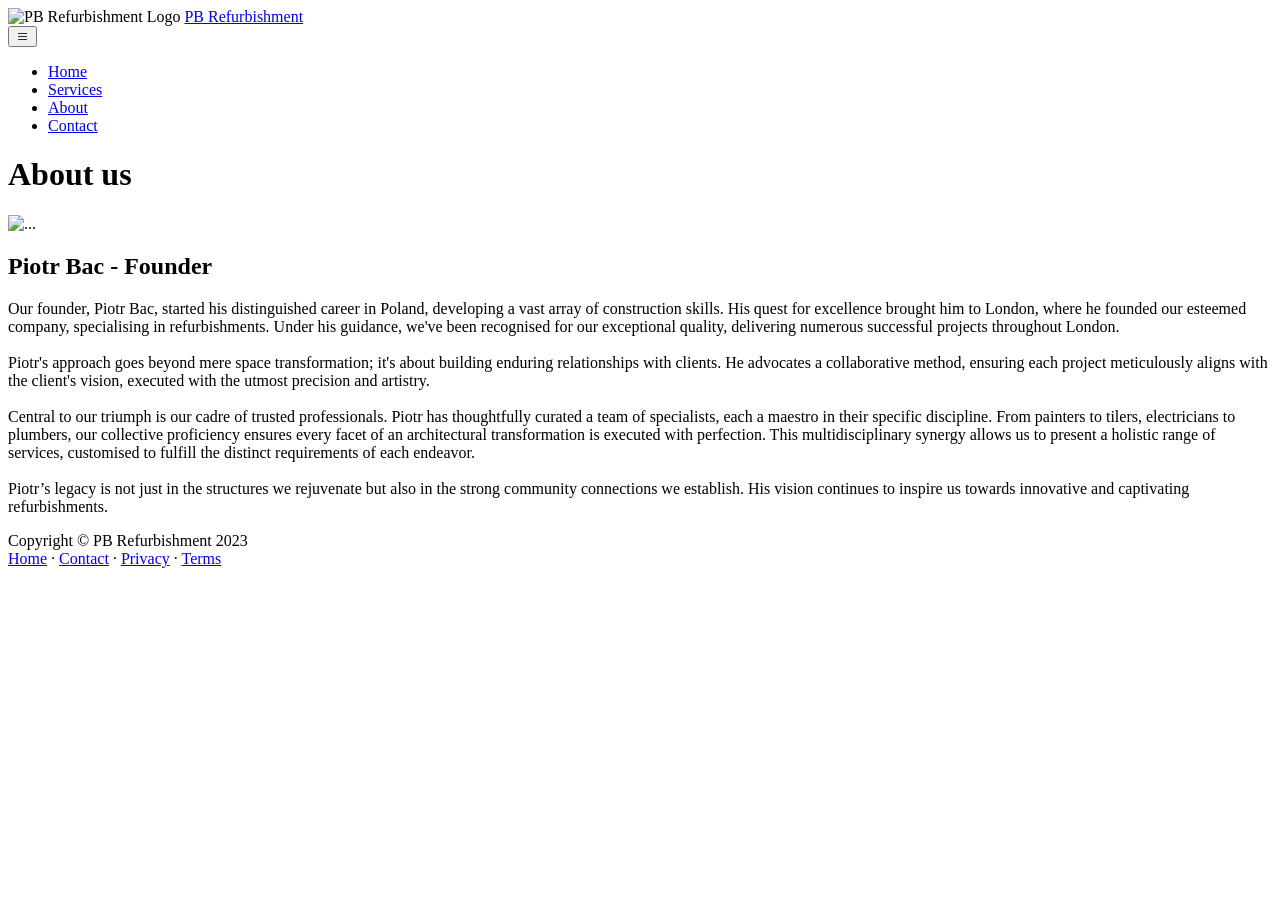
==== about.html @ 621df355 "Merge pull request #3 from daruma4/seo SEO add" ====
<!DOCTYPE html>
<html lang="en">
    <head>
        <meta charset="utf-8" />
        <meta name="viewport" content="width=device-width, initial-scale=1, shrink-to-fit=no" />
        <meta name="description" content="" />
        <meta name="author" content="" />
        <title>About Us - Expert Refurbishers in London | PB Refurbishment</title>
        <!-- Favicon-->
        <link rel="icon" type="image/x-icon" href="assets/favicon.ico"/>
        <!-- Bootstrap icons-->
        <link href="https://cdn.jsdelivr.net/npm/bootstrap-icons@1.11.2/font/bootstrap-icons.css" rel="stylesheet" />
        <!-- Core theme CSS (includes Bootstrap)-->
        <link href="css/styles.css" rel="stylesheet" />
        <!-- SEO -->
        <meta name="description" content="PB Refurbishment is a leading provider of refurbishment and restoration services in London, dedicated to enhancing living spaces with expert craftsmanship and bespoke solutions." />
        <link rel="canonical" href="http://www.pbrefurbishment.co.uk/about.html" />
        <meta property="og:locale" content="en_GB" />
        <meta property="og:type" content="website" />
        <meta property="og:title" content="About Us - Expert Refurbishers in London | PB Refurbishment" />
        <meta property="og:description" content="PB Refurbishment is a leading provider of refurbishment and restoration services in London, dedicated to enhancing living spaces with expert craftsmanship and bespoke solutions." />
        <meta property="og:url" content="http://www.pbrefurbishment.co.uk/about.hmtl" />
        <meta property="og:site_name" content="PB Refurbishment" />
        <meta property="article:publisher" content="https://www.facebook.com/piotrbacrefurbishment" />
        <meta property="article:modified_time" content="2023-12-03T10:14:18+00:00" />
        <meta name="twitter:card" content="summary_large_image" />
        <meta name="twitter:label1" content="Estimated reading time" />
        <meta name="twitter:data1" content="1 minute" />
    </head>
    <body class="d-flex flex-column">
        <main class="flex-shrink-0">
            <!-- Navigation-->
            <nav class="navbar navbar-expand-lg navbar-light bg-light">
                <div class="container px-5">
                    <div class="align-items-center">
                        <img src="assets/favicon.ico" alt="PB Refurbishment Logo" class="col-1 img-fluid rounded-3">
                        <a class="navbar-brand" href="index.html">PB Refurbishment</a>
                    </div>
                    <button class="navbar-toggler" type="button" data-bs-toggle="collapse" data-bs-target="#navbarSupportedContent" aria-controls="navbarSupportedContent" aria-expanded="false" aria-label="Toggle navigation"><i class="bi bi-list"></i></button>
                    <div class="collapse navbar-collapse" id="navbarSupportedContent">
                        <ul class="navbar-nav ms-auto mb-2 mb-lg-0">
                            <li class="nav-item"><a class="nav-link" href="index.html">Home</a></li>
                            <li class="nav-item"><a class="nav-link" href="services.html">Services</a></li>
                            <li class="nav-item"><a class="nav-link" href="about.html">About</a></li>
                            <li class="nav-item"><a class="nav-link" href="contact.html">Contact</a></li>
                        </ul>
                    </div>
                </div>
            </nav>
            <!-- Header-->
            <header class="py-5">
                <div class="container px-5">
                    <div class="row justify-content-center">
                        <div class="col-lg-8 col-xxl-6">
                            <div class="text-center my-5">
                                <h1 class="fw-bolder mb-3">About us</h1>
                                <p class="lead fw-normal text-muted mb-4"></p>
                            </div>
                        </div>
                    </div>
                </div>
            </header>
            <!-- About section one-->
            <section class="py-5 bg-light" id="scroll-target">
                <div class="container px-5 my-5">
                    <div class="row gx-5 align-items-center">
                        <div class="col-lg-6"><img class="img-fluid rounded mb-5 mb-lg-0" src="https://dummyimage.com/600x400/343a40/6c757d" alt="..." /></div>
                        <div class="col-lg-6">
                            <h2 class="fw-bolder">Piotr Bac - Founder</h2>
                            <p class="lead fw-normal text-muted mb-0">
                                Our founder, Piotr Bac, started his distinguished career in Poland, developing a vast array of construction skills. His quest for excellence brought him to London, where he founded our esteemed company, specialising in refurbishments. Under his guidance, we've been recognised for our exceptional quality, delivering numerous successful projects throughout London.
                                <br \>
                                <br \>
                                Piotr's approach goes beyond mere space transformation; it's about building enduring relationships with clients. He advocates a collaborative method, ensuring each project meticulously aligns with the client's vision, executed with the utmost precision and artistry.
                                <br \>
                                <br \>
                                Central to our triumph is our cadre of trusted professionals. Piotr has thoughtfully curated a team of specialists, each a maestro in their specific discipline. From painters to tilers, electricians to plumbers, our collective proficiency ensures every facet of an architectural transformation is executed with perfection. This multidisciplinary synergy allows us to present a holistic range of services, customised to fulfill the distinct requirements of each endeavor.
                                <br \>
                                <br \>
                                Piotr’s legacy is not just in the structures we rejuvenate but also in the strong community connections we establish. His vision continues to inspire us towards innovative and captivating refurbishments.
                            </p>
                        </div>
                    </div>
                </div>
            </section>
        </main>
        <!-- Footer-->
        <footer class="bg-dark py-4 mt-auto">
            <div class="container px-5">
                <div class="row align-items-center justify-content-between flex-column flex-sm-row">
                    <div class="col-auto"><div class="small m-0 text-white">Copyright &copy; PB Refurbishment 2023</div></div>
                    <div class="col-auto">
                        <a class="link-light small" href="index.html">Home</a>
                        <span class="text-white mx-1">&middot;</span>
                        <a class="link-light small" href="contact.html">Contact</a>
                        <span class="text-white mx-1">&middot;</span>
                        <a class="link-light small" href="#!">Privacy</a>
                        <span class="text-white mx-1">&middot;</span>
                        <a class="link-light small" href="#!">Terms</a>
                    </div>
                </div>
            </div>
        </footer>
        <!-- Bootstrap core JS-->
        <script src="https://cdn.jsdelivr.net/npm/bootstrap@5.2.3/dist/js/bootstrap.bundle.min.js"></script>
        <!-- Core theme JS-->
        <script src="js/scripts.js"></script>
    </body>
</html>
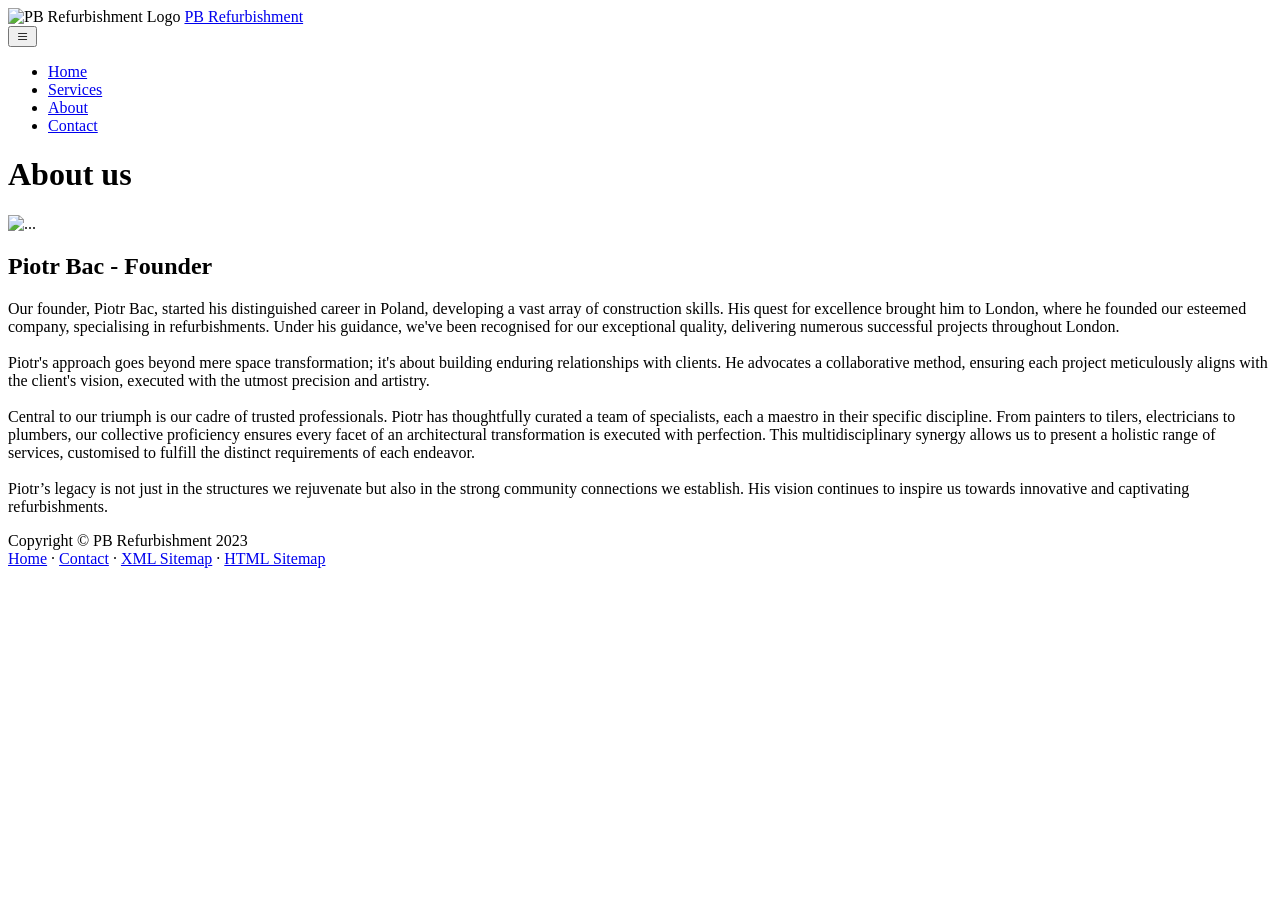
==== commit 25cdc1da: "Sitemaps addition" ====
--- a/about.html
+++ b/about.html
@@ -1,109 +1,109 @@
-<!DOCTYPE html>
-<html lang="en">
-    <head>
-        <meta charset="utf-8" />
-        <meta name="viewport" content="width=device-width, initial-scale=1, shrink-to-fit=no" />
-        <meta name="description" content="" />
-        <meta name="author" content="" />
-        <title>About Us - Expert Refurbishers in London | PB Refurbishment</title>
-        <!-- Favicon-->
-        <link rel="icon" type="image/x-icon" href="assets/favicon.ico"/>
-        <!-- Bootstrap icons-->
-        <link href="https://cdn.jsdelivr.net/npm/bootstrap-icons@1.11.2/font/bootstrap-icons.css" rel="stylesheet" />
-        <!-- Core theme CSS (includes Bootstrap)-->
-        <link href="css/styles.css" rel="stylesheet" />
-        <!-- SEO -->
-        <meta name="description" content="PB Refurbishment is a leading provider of refurbishment and restoration services in London, dedicated to enhancing living spaces with expert craftsmanship and bespoke solutions." />
-        <link rel="canonical" href="http://www.pbrefurbishment.co.uk/about.html" />
-        <meta property="og:locale" content="en_GB" />
-        <meta property="og:type" content="website" />
-        <meta property="og:title" content="About Us - Expert Refurbishers in London | PB Refurbishment" />
-        <meta property="og:description" content="PB Refurbishment is a leading provider of refurbishment and restoration services in London, dedicated to enhancing living spaces with expert craftsmanship and bespoke solutions." />
-        <meta property="og:url" content="http://www.pbrefurbishment.co.uk/about.hmtl" />
-        <meta property="og:site_name" content="PB Refurbishment" />
-        <meta property="article:publisher" content="https://www.facebook.com/piotrbacrefurbishment" />
-        <meta property="article:modified_time" content="2023-12-03T10:14:18+00:00" />
-        <meta name="twitter:card" content="summary_large_image" />
-        <meta name="twitter:label1" content="Estimated reading time" />
-        <meta name="twitter:data1" content="1 minute" />
-    </head>
-    <body class="d-flex flex-column">
-        <main class="flex-shrink-0">
-            <!-- Navigation-->
-            <nav class="navbar navbar-expand-lg navbar-light bg-light">
-                <div class="container px-5">
-                    <div class="align-items-center">
-                        <img src="assets/favicon.ico" alt="PB Refurbishment Logo" class="col-1 img-fluid rounded-3">
-                        <a class="navbar-brand" href="index.html">PB Refurbishment</a>
-                    </div>
-                    <button class="navbar-toggler" type="button" data-bs-toggle="collapse" data-bs-target="#navbarSupportedContent" aria-controls="navbarSupportedContent" aria-expanded="false" aria-label="Toggle navigation"><i class="bi bi-list"></i></button>
-                    <div class="collapse navbar-collapse" id="navbarSupportedContent">
-                        <ul class="navbar-nav ms-auto mb-2 mb-lg-0">
-                            <li class="nav-item"><a class="nav-link" href="index.html">Home</a></li>
-                            <li class="nav-item"><a class="nav-link" href="services.html">Services</a></li>
-                            <li class="nav-item"><a class="nav-link" href="about.html">About</a></li>
-                            <li class="nav-item"><a class="nav-link" href="contact.html">Contact</a></li>
-                        </ul>
-                    </div>
-                </div>
-            </nav>
-            <!-- Header-->
-            <header class="py-5">
-                <div class="container px-5">
-                    <div class="row justify-content-center">
-                        <div class="col-lg-8 col-xxl-6">
-                            <div class="text-center my-5">
-                                <h1 class="fw-bolder mb-3">About us</h1>
-                                <p class="lead fw-normal text-muted mb-4"></p>
-                            </div>
-                        </div>
-                    </div>
-                </div>
-            </header>
-            <!-- About section one-->
-            <section class="py-5 bg-light" id="scroll-target">
-                <div class="container px-5 my-5">
-                    <div class="row gx-5 align-items-center">
-                        <div class="col-lg-6"><img class="img-fluid rounded mb-5 mb-lg-0" src="https://dummyimage.com/600x400/343a40/6c757d" alt="..." /></div>
-                        <div class="col-lg-6">
-                            <h2 class="fw-bolder">Piotr Bac - Founder</h2>
-                            <p class="lead fw-normal text-muted mb-0">
-                                Our founder, Piotr Bac, started his distinguished career in Poland, developing a vast array of construction skills. His quest for excellence brought him to London, where he founded our esteemed company, specialising in refurbishments. Under his guidance, we've been recognised for our exceptional quality, delivering numerous successful projects throughout London.
-                                <br \>
-                                <br \>
-                                Piotr's approach goes beyond mere space transformation; it's about building enduring relationships with clients. He advocates a collaborative method, ensuring each project meticulously aligns with the client's vision, executed with the utmost precision and artistry.
-                                <br \>
-                                <br \>
-                                Central to our triumph is our cadre of trusted professionals. Piotr has thoughtfully curated a team of specialists, each a maestro in their specific discipline. From painters to tilers, electricians to plumbers, our collective proficiency ensures every facet of an architectural transformation is executed with perfection. This multidisciplinary synergy allows us to present a holistic range of services, customised to fulfill the distinct requirements of each endeavor.
-                                <br \>
-                                <br \>
-                                Piotr’s legacy is not just in the structures we rejuvenate but also in the strong community connections we establish. His vision continues to inspire us towards innovative and captivating refurbishments.
-                            </p>
-                        </div>
-                    </div>
-                </div>
-            </section>
-        </main>
-        <!-- Footer-->
-        <footer class="bg-dark py-4 mt-auto">
-            <div class="container px-5">
-                <div class="row align-items-center justify-content-between flex-column flex-sm-row">
-                    <div class="col-auto"><div class="small m-0 text-white">Copyright &copy; PB Refurbishment 2023</div></div>
-                    <div class="col-auto">
-                        <a class="link-light small" href="index.html">Home</a>
-                        <span class="text-white mx-1">&middot;</span>
-                        <a class="link-light small" href="contact.html">Contact</a>
-                        <span class="text-white mx-1">&middot;</span>
-                        <a class="link-light small" href="#!">Privacy</a>
-                        <span class="text-white mx-1">&middot;</span>
-                        <a class="link-light small" href="#!">Terms</a>
-                    </div>
-                </div>
-            </div>
-        </footer>
-        <!-- Bootstrap core JS-->
-        <script src="https://cdn.jsdelivr.net/npm/bootstrap@5.2.3/dist/js/bootstrap.bundle.min.js"></script>
-        <!-- Core theme JS-->
-        <script src="js/scripts.js"></script>
-    </body>
-</html>
+<!DOCTYPE html>
+<html lang="en">
+    <head>
+        <meta charset="utf-8" />
+        <meta name="viewport" content="width=device-width, initial-scale=1, shrink-to-fit=no" />
+        <meta name="description" content="" />
+        <meta name="author" content="" />
+        <title>About Us - Expert Refurbishers in London | PB Refurbishment</title>
+        <!-- Favicon-->
+        <link rel="icon" type="image/x-icon" href="assets/favicon.ico"/>
+        <!-- Bootstrap icons-->
+        <link href="https://cdn.jsdelivr.net/npm/bootstrap-icons@1.11.2/font/bootstrap-icons.css" rel="stylesheet" />
+        <!-- Core theme CSS (includes Bootstrap)-->
+        <link href="css/styles.css" rel="stylesheet" />
+        <!-- SEO -->
+        <meta name="description" content="PB Refurbishment is a leading provider of refurbishment and restoration services in London, dedicated to enhancing living spaces with expert craftsmanship and bespoke solutions." />
+        <link rel="canonical" href="http://www.pbrefurbishment.co.uk/about.html" />
+        <meta property="og:locale" content="en_GB" />
+        <meta property="og:type" content="website" />
+        <meta property="og:title" content="About Us - Expert Refurbishers in London | PB Refurbishment" />
+        <meta property="og:description" content="PB Refurbishment is a leading provider of refurbishment and restoration services in London, dedicated to enhancing living spaces with expert craftsmanship and bespoke solutions." />
+        <meta property="og:url" content="http://www.pbrefurbishment.co.uk/about.hmtl" />
+        <meta property="og:site_name" content="PB Refurbishment" />
+        <meta property="article:publisher" content="https://www.facebook.com/piotrbacrefurbishment" />
+        <meta property="article:modified_time" content="2023-12-03T10:14:18+00:00" />
+        <meta name="twitter:card" content="summary_large_image" />
+        <meta name="twitter:label1" content="Estimated reading time" />
+        <meta name="twitter:data1" content="1 minute" />
+    </head>
+    <body class="d-flex flex-column">
+        <main class="flex-shrink-0">
+            <!-- Navigation-->
+            <nav class="navbar navbar-expand-lg navbar-light bg-light">
+                <div class="container px-5">
+                    <div class="align-items-center">
+                        <img src="assets/favicon.ico" alt="PB Refurbishment Logo" class="col-1 img-fluid rounded-3">
+                        <a class="navbar-brand" href="index.html">PB Refurbishment</a>
+                    </div>
+                    <button class="navbar-toggler" type="button" data-bs-toggle="collapse" data-bs-target="#navbarSupportedContent" aria-controls="navbarSupportedContent" aria-expanded="false" aria-label="Toggle navigation"><i class="bi bi-list"></i></button>
+                    <div class="collapse navbar-collapse" id="navbarSupportedContent">
+                        <ul class="navbar-nav ms-auto mb-2 mb-lg-0">
+                            <li class="nav-item"><a class="nav-link" href="index.html">Home</a></li>
+                            <li class="nav-item"><a class="nav-link" href="services.html">Services</a></li>
+                            <li class="nav-item"><a class="nav-link" href="about.html">About</a></li>
+                            <li class="nav-item"><a class="nav-link" href="contact.html">Contact</a></li>
+                        </ul>
+                    </div>
+                </div>
+            </nav>
+            <!-- Header-->
+            <header class="py-5">
+                <div class="container px-5">
+                    <div class="row justify-content-center">
+                        <div class="col-lg-8 col-xxl-6">
+                            <div class="text-center my-5">
+                                <h1 class="fw-bolder mb-3">About us</h1>
+                                <p class="lead fw-normal text-muted mb-4"></p>
+                            </div>
+                        </div>
+                    </div>
+                </div>
+            </header>
+            <!-- About section one-->
+            <section class="py-5 bg-light" id="scroll-target">
+                <div class="container px-5 my-5">
+                    <div class="row gx-5 align-items-center">
+                        <div class="col-lg-6"><img class="img-fluid rounded mb-5 mb-lg-0" src="https://dummyimage.com/600x400/343a40/6c757d" alt="..." /></div>
+                        <div class="col-lg-6">
+                            <h2 class="fw-bolder">Piotr Bac - Founder</h2>
+                            <p class="lead fw-normal text-muted mb-0">
+                                Our founder, Piotr Bac, started his distinguished career in Poland, developing a vast array of construction skills. His quest for excellence brought him to London, where he founded our esteemed company, specialising in refurbishments. Under his guidance, we've been recognised for our exceptional quality, delivering numerous successful projects throughout London.
+                                <br \>
+                                <br \>
+                                Piotr's approach goes beyond mere space transformation; it's about building enduring relationships with clients. He advocates a collaborative method, ensuring each project meticulously aligns with the client's vision, executed with the utmost precision and artistry.
+                                <br \>
+                                <br \>
+                                Central to our triumph is our cadre of trusted professionals. Piotr has thoughtfully curated a team of specialists, each a maestro in their specific discipline. From painters to tilers, electricians to plumbers, our collective proficiency ensures every facet of an architectural transformation is executed with perfection. This multidisciplinary synergy allows us to present a holistic range of services, customised to fulfill the distinct requirements of each endeavor.
+                                <br \>
+                                <br \>
+                                Piotr’s legacy is not just in the structures we rejuvenate but also in the strong community connections we establish. His vision continues to inspire us towards innovative and captivating refurbishments.
+                            </p>
+                        </div>
+                    </div>
+                </div>
+            </section>
+        </main>
+        <!-- Footer-->
+        <footer class="bg-dark py-4 mt-auto">
+            <div class="container px-5">
+                <div class="row align-items-center justify-content-between flex-column flex-sm-row">
+                    <div class="col-auto"><div class="small m-0 text-white">Copyright &copy; PB Refurbishment 2023</div></div>
+                    <div class="col-auto">
+                        <a class="link-light small" href="index.html">Home</a>
+                        <span class="text-white mx-1">&middot;</span>
+                        <a class="link-light small" href="contact.html">Contact</a>
+                        <span class="text-white mx-1">&middot;</span>
+                        <a class="link-light small" href="sitemap.xml">XML Sitemap</a>
+                        <span class="text-white mx-1">&middot;</span>
+                        <a class="link-light small" href="html-sitemap.html">HTML Sitemap</a>
+                    </div>
+                </div>
+            </div>
+        </footer>
+        <!-- Bootstrap core JS-->
+        <script src="https://cdn.jsdelivr.net/npm/bootstrap@5.2.3/dist/js/bootstrap.bundle.min.js"></script>
+        <!-- Core theme JS-->
+        <script src="js/scripts.js"></script>
+    </body>
+</html>
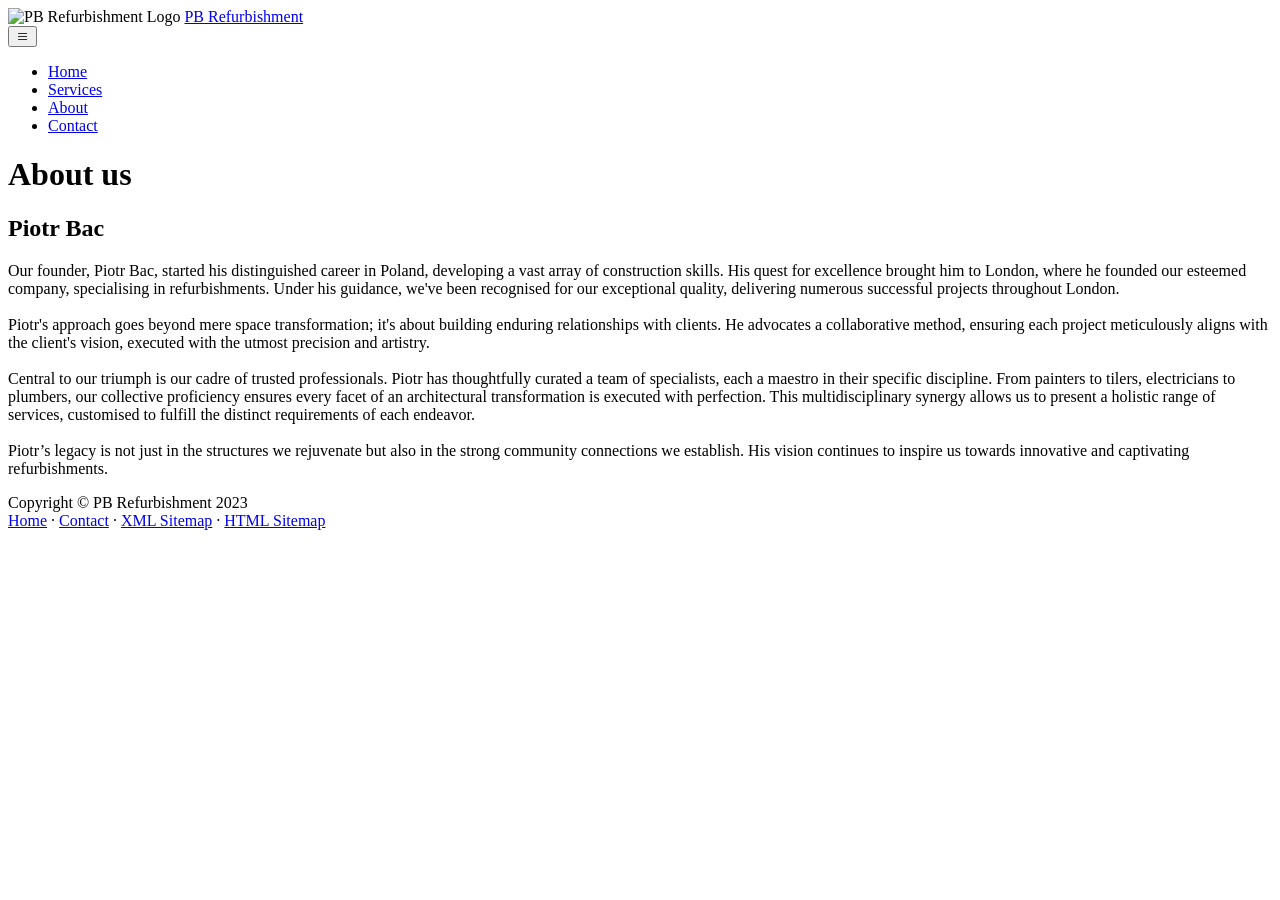
==== commit ae4b0c3c: "Removed blank image from about" ====
--- a/about.html
+++ b/about.html
@@ -64,9 +64,9 @@
             <section class="py-5 bg-light" id="scroll-target">
                 <div class="container px-5 my-5">
                     <div class="row gx-5 align-items-center">
-                        <div class="col-lg-6"><img class="img-fluid rounded mb-5 mb-lg-0" src="https://dummyimage.com/600x400/343a40/6c757d" alt="..." /></div>
+                        <!-- <div class="col-lg-6"><img class="img-fluid rounded mb-5 mb-lg-0" src="https://dummyimage.com/600x400/343a40/6c757d" alt="..." /></div> -->
                         <div class="col-lg-6">
-                            <h2 class="fw-bolder">Piotr Bac - Founder</h2>
+                            <h2 class="fw-bolder">Piotr Bac</h2>
                             <p class="lead fw-normal text-muted mb-0">
                                 Our founder, Piotr Bac, started his distinguished career in Poland, developing a vast array of construction skills. His quest for excellence brought him to London, where he founded our esteemed company, specialising in refurbishments. Under his guidance, we've been recognised for our exceptional quality, delivering numerous successful projects throughout London.
                                 <br \>
